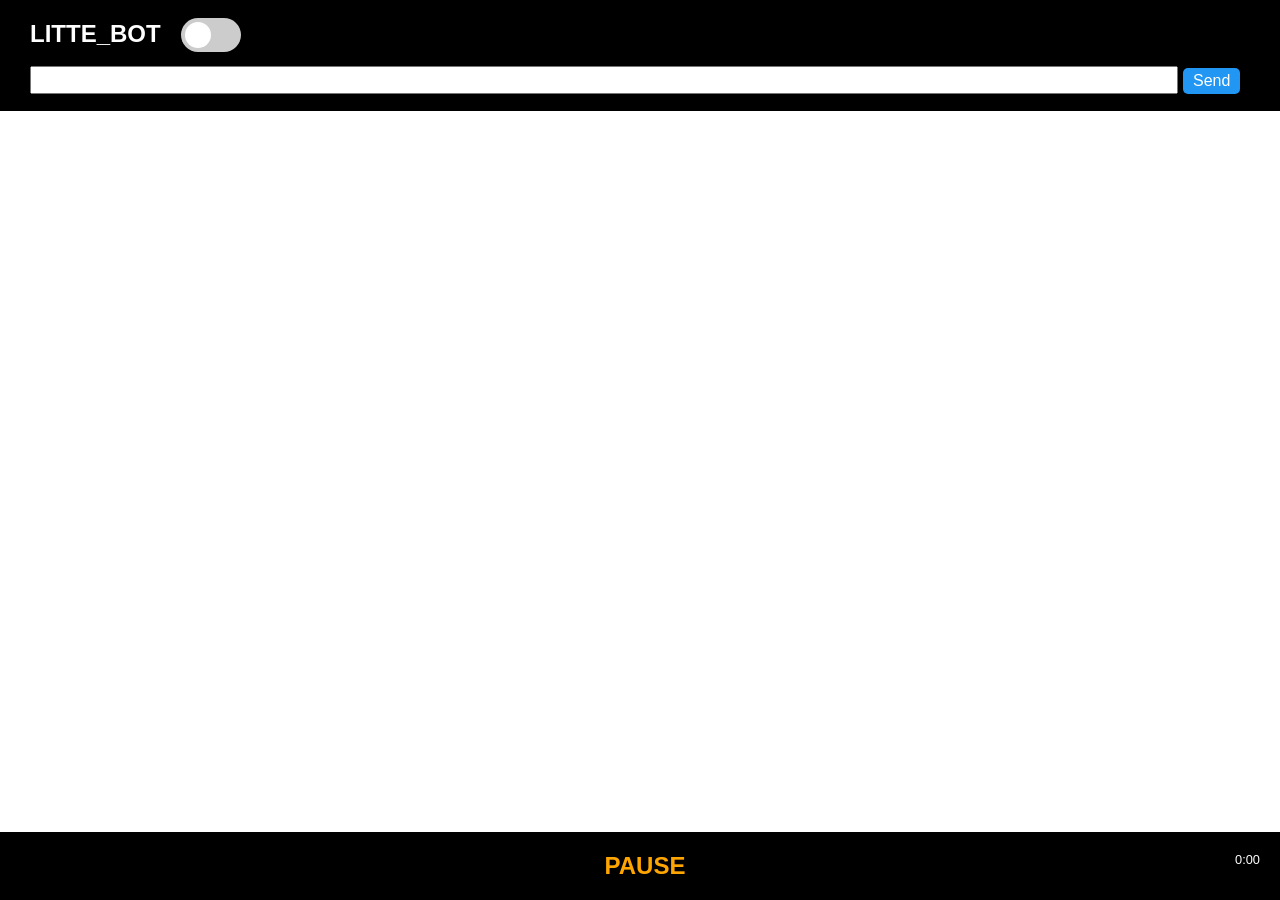
==== LitteBotServer/public/index.html @ b7de9e7c "mise à jour - ajout de la détéction du nom __NAME__ (insertion possible dans output) - postprocessin" ====
<!DOCTYPE html>
<html lang="fr">
<head>
    <meta charset="utf-8">
    <meta name="viewport" content="width=device-width, initial-scale=1">
    <meta http-equiv="X-UA-Compatible" content="IE=edge">
    <link rel="stylesheet" href="style.css">
    <script src="https://code.jquery.com/jquery-3.6.0.min.js" integrity="sha256-/xUj+3OJU5yExlq6GSYGSHk7tPXikynS7ogEvDej/m4=" crossorigin="anonymous"></script>
    <title>Litte_Bot</title>
</head>
<body>
  <div id='topbar'>LITTE_BOT
    <label class="switch">
      <input type="checkbox" name="phone" id="phone">
      <span class="slider round"></span>
    </label><br/>
    <input type="text" id="cant_speak" name="cant_speak" onkeypress="onTextChange();" size="100"><button onclick="sendText();">Send</button>
  </div>
  <div id='speech'>
  </div>
  <div id='info'>
    <div id="status1" onclick='stepUp()'></div>
    <div id="status2" onclick='pause()'>Off</div>
    <div id="timer" onclick='reset()'>0:00</div>
  </div>
  <script>
  // INIT VARS
  var timer = null;
  var name = "user";
  var $silent = false;
  var $sp = $('#speech');
  var p;// = $('<p class="speech_you"></p>');
  // $sp.append(p);

  $(".speech_you").attr('data-content', name+" : ")

  $stat1 = $("#status1");
  $stat2 = $("#status2");
  $timer = $("#timer");

  // INIT WEBSOCKET
  let socket = new WebSocket("ws://localhost:9001");

  socket.onopen = function(e) {
    console.log("[open] Connection established");
    socket.send(JSON.stringify({'command':'connect'}));
  };

  socket.onmessage = function(event) {
    // console.log(`[message] Data received from server: ${event.data}`);
    data = JSON.parse(event.data);
    if(data.command == "on") {
      console.log("ON", data.value);
      $("#phone").prop("checked", data.value);
    } else if(data.command == "message") {
        console.log("[ws]", data);
    } else if(data.command == "bot" || data.command == "_bot") {
      console.log("BOT", data.value);
      if(!p || p.text() != "")
      {
        p = $('<p class="speech_you"></p>');
        $sp.append(p);
      }
      $(p).removeClass("speech_you");
      $(p).addClass("speech_bot");
      $(p).text(data.value);
      $(p).get(0).scrollIntoView();
    } else if(data.command == "clear") {
      $sp.empty();
    } else if(data.command == "timers") {
      $timer.html("Interactions : "+data.interactions_section+" / "+data.maxinter_section+" ("+data.interactions+")"+"<br/>Global : "+convertTime(data.global)+"<br/>Section : "+convertTime(data.section)+"<br/>Interaction : "+convertTime(data.current));
    } else if(data.command == "step") {
      switch (data.value) {
        case 0:
          $stat1.text("0. Off");
          $timer.show();
          // $timer.hide();
          break;
        case 1:
          $stat1.text("1. Introduction");
          $timer.show();
          break;
        case 2:
          $stat1.text("2. Seduction");
          $timer.show();
          break;
        case 3:
          $stat1.text("3. Provocation");
          $timer.show();
          break;
        case 4:
          $stat1.text("4. Fuite");
          $timer.show();
          break;
        case 5:
          $stat1.text("5. Epilogue");
          $timer.show();
          break;
        default:
          $stat1.text("0. Off");
          $timer.show();
          break;
      }
    } else if(data.command == "username") {
      if(data.value != "") {
        name = data.value;
        $(".speech_you").attr('data-content', name+" : ");
      } else {
        name = "user";
        $(".speech_you").attr('data-content', name+" : ");
      }
    } else if(data.command == "silent") {
      $silent = data.value;
      if($silent) {
        $stat2.text('Pause');
        $stat2.removeClass('ready');
        $stat2.addClass('pause');
      } else {
        $stat2.text('Ready');
        $stat2.removeClass('pause');
        $stat2.addClass('ready');
      }
      console.log("WEBSOCKET SILENT", $silent)
      if($silent == true) {
        recognition.stop();
      } else {
        p = $('<p class="speech_you"></p>');
        $sp.append(p);
        $(".speech_you").attr('data-content', name+" : ");
        try{
          recognition.start();
        } catch (e) {
        }
      }
    } else if(data.command == "_user") {
      // FOR DISPLAY VERSION
    } else if(data.command == "_bot") {
      // FOR DISPLAY VERSION
    } else {
      console.log("[ws]", data);
    }
  };

  socket.onclose = function(event) {
    console.log('[close] Connection closed');
  };

  socket.onerror = function(error) {
    console.log(`[error] ${error.message}`);
  };

  function pause() {
    socket.send(JSON.stringify({'command':'pause'}));
  }

  function reset() {
    socket.send(JSON.stringify({'command':'reset'}));
  }

  function stop() {
    socket.send(JSON.stringify({'command':'stop'}));
  }

  function stepUp() {
    socket.send(JSON.stringify({'command':'stepUp'}));
  }

  // INIT webkitSpeechRecognition
  try {
    var recognition = new webkitSpeechRecognition();
    if(recognition == null) {
      $stat2.text('ERROR: webkitSpeechRecognition not available');
      $stat2.removeClass('ready');
      $stat2.addClass('error');
    } else {
      $stat2.text('Pause');
      $stat2.removeClass('error');
      $stat2.removeClass('ready');
      $stat2.addClass('pause');
    }
    recognition.continuous = true;
    recognition.interimResults = true;
    recognition.maxAlternatives = 3;
    recognition.lang = "fr-FR";
    recognition.onresult = detect;
    recognition.onend = function(event) {
      console.log('event: end');
      if($silent == false) {
        try{
          recognition.start();
        } catch (e) {
        }
      } else {
        $stat2.text('Pause');
        $stat2.removeClass('ready');
        $stat2.addClass('pause');
      }
    }

    recognition.onstart = function(event) {
      console.log('event: start');
      $stat2.text('Ready');
      $stat2.removeClass('pause');
      $stat2.addClass('ready');
    }

  } catch (e) {
    alert('ERROR: webkitSpeechRecognition not available');
    $stat2.text('ERROR: webkitSpeechRecognition not available');
    $stat2.removeClass('ready');
    $stat2.addClass('error');
  }

  function convertTime(t) {
    s = Math.floor(t);
    ss = s % 60;
    m = Math.floor(s / 60);
    // console.log(m, ss);
    return zeroPad(m, 2)+":"+zeroPad(ss, 2);
  }

  function zeroPad(num, places) {
    var zero = places - num.toString().length + 1;
    return Array(+(zero > 0 && zero)).join("0") + num;
  }

  // POLL SPEECH TO TEXT
  function detect(event) {
    if(timer != null)
      clearTimeout(timer);

    for (var i = event.resultIndex; i < event.results.length; i++)
    {
      if(event.results[i][0].confidence < .5)
        continue;
      if(!$silent) {
        $(p).text(event.results[i][0].transcript);
        $(p).get(0).scrollIntoView();
      }
      if(event.results[i].isFinal)
      {
        recognition.stop();
        console.log("USER",event.results[i][0].transcript);
        p = $('<p class="speech_bot"></p>');
        // $(p).text("...");
        $sp.append(p);
      }
      $.ajax({
        type: "POST",
        url: '/reco',
        data: {
          transcript: String(event.results[i][0].transcript),
          confidence: event.results[i][0].confidence,
          sentence: event.results[i].isFinal ? 1 : 0
        }
      });
      timer = setTimeout(function() {
        recognition.stop();
        timer = null;
      }, 5000);
    }
  }

  // POLL FUNCTION FOR TIMERS
  setInterval(function() {
    $.ajax({
      type: "GET",
      url: '/poll',
      success: function(data) {
        // console.log(data);
        if(data.restart == true) {
          window.location.reload(false);
        }
      }
    });
  }, 100);

  $("#phone").change(function () {
    // console.log($("#phone").prop('checked'));
    $silent = !$("#phone").prop('checked');
    if($silent) {
      $stat2.text('Pause');
      $stat2.removeClass('ready');
      $stat2.addClass('pause');
    } else {
      $stat2.text('Ready');
      $stat2.removeClass('pause');
      $stat2.addClass('ready');
    }
    socket.send(JSON.stringify({'command':'phone', 'phone':$("#phone").prop('checked') ? 1 : 0}));
 });

 function onTextChange() {
   if(window.event.keyCode === 13) {
     sendText()
   }
 }

 function sendText() {
   answer = $("#cant_speak").val();
   if(!$silent) {
     $(p).text(answer);
     $(p).get(0).scrollIntoView();
     recognition.stop();
     console.log("USER",answer);
     p = $('<p class="speech_bot"></p>');
     $sp.append(p);
     $.ajax({
       type: "POST",
       url: '/reco',
       data: {
         transcript: String(answer),
         confidence: 1,
         sentence: 1
       }
     });
   }
 }
  </script>
</body>
</html>
---- LitteBotServer/public/style.css ----
html
{
  scroll-behavior:smooth
}

body
{
  font-family:helvetica;
  background-color: white;
  color: black;
  padding: 0px;
  margin: 0px;
}

p
{
  padding:0;
  margin:0;
  font-size:1rem;
  line-height:1;
}

#speech {
  padding: 20px 30px 20px 30px;
  margin-bottom: 200px;
}

.speech_you, .speech_bot {
  margin: 5px;
}

.speech_you {
  color: black;
}

.speech_bot {
  color: gray;
}

.speech_you::before, .speech_bot::before {
  font-style: italic;
  text-transform: uppercase;
}

.speech_you::before {
  content: attr(data-content);
}

.speech_bot::before {
  content: 'bot : ';
}


#info {
  position: fixed;
  bottom: 0px;
  background-color: black;
  width: 100%;
  padding: 20px 30px 20px 30px;
  margin: 0px;
  font-size: 1rem;
  cursor: pointer;
  transition: 0s all;
  display: flex;
  flex-direction: row;
  flex-wrap: nowrap;
}

#status1, #status2, #timer {
  flex-basis: 33.3333%;
  font-size: 1.5rem;
  text-transform: uppercase;
}

#timer {
  font-size: 0.8rem;
}

#status1 {
  color: white;
  text-align: left;
  font-weight: bold;
}

#status2 {
  text-align: center;
}

#timer {
  color: white;
  text-align: right;
  padding-right: 50px;
}

#topbar {
  position: sticky;
  top: 0px;
  background-color: black;
  width: 100%;
  padding: 20px 30px 17px 30px;
  margin: 0px;
  font-size: 1rem;
  /*height: 100px;*/
  color: white;
  font-weight: bold;
  font-size: 1.5rem;
  text-transform: uppercase;
}

.ready {
  color: lightgreen;
  font-weight: bold;
}

.pause {
  color: orange;
  font-weight: bold;
}

.error {
  color: red;
  font-weight: bold;
}

label {
  font-size: 0.8rem;
  text-transform: lowercase;
}
input {
  font-size: 0.8rem;
}

.switch {
  position: relative;
  display: inline-block;
  width: 60px;
  height: 34px;
  top: -12px;
  margin-left: 14px;
}

.switch input {
  opacity: 0;
  width: 0;
  height: 0;
}

.slider {
  position: absolute;
  cursor: pointer;
  top: 0;
  left: 0;
  right: 0;
  bottom: 0;
  background-color: #ccc;
  -webkit-transition: .4s;
  transition: .4s;
}

.slider:before {
  position: absolute;
  content: "";
  height: 26px;
  width: 26px;
  left: 4px;
  bottom: 4px;
  background-color: white;
  -webkit-transition: .4s;
  transition: .4s;
}

input:checked + .slider {
  background-color: #2196F3;
}

input:focus + .slider {
  box-shadow: 0 0 1px #2196F3;
}

input:checked + .slider:before {
  -webkit-transform: translateX(26px);
  -ms-transform: translateX(26px);
  transform: translateX(26px);
}

/* Rounded sliders */
.slider.round {
  border-radius: 34px;
}

.slider.round:before {
  border-radius: 50%;
}

input#cant_speak {
    font-size: 1.2rem;
    width: calc(100% - 140px);
}

button {
  border: none;
  background: #2196F3;
  color: white;
  font-size: 1rem;
  border-radius: 5px;
  padding: 4px 10px;
  margin: 0px 5px;
  cursor: pointer;
}

button:hover {
  background: #2075b8;
}

button:active {
    background: lightblue;
}

.but2 {
  margin: 10px 0px;
}

.hidden {
  display: none;
}

h5 {
  margin: 18px 0 0px 0;
}
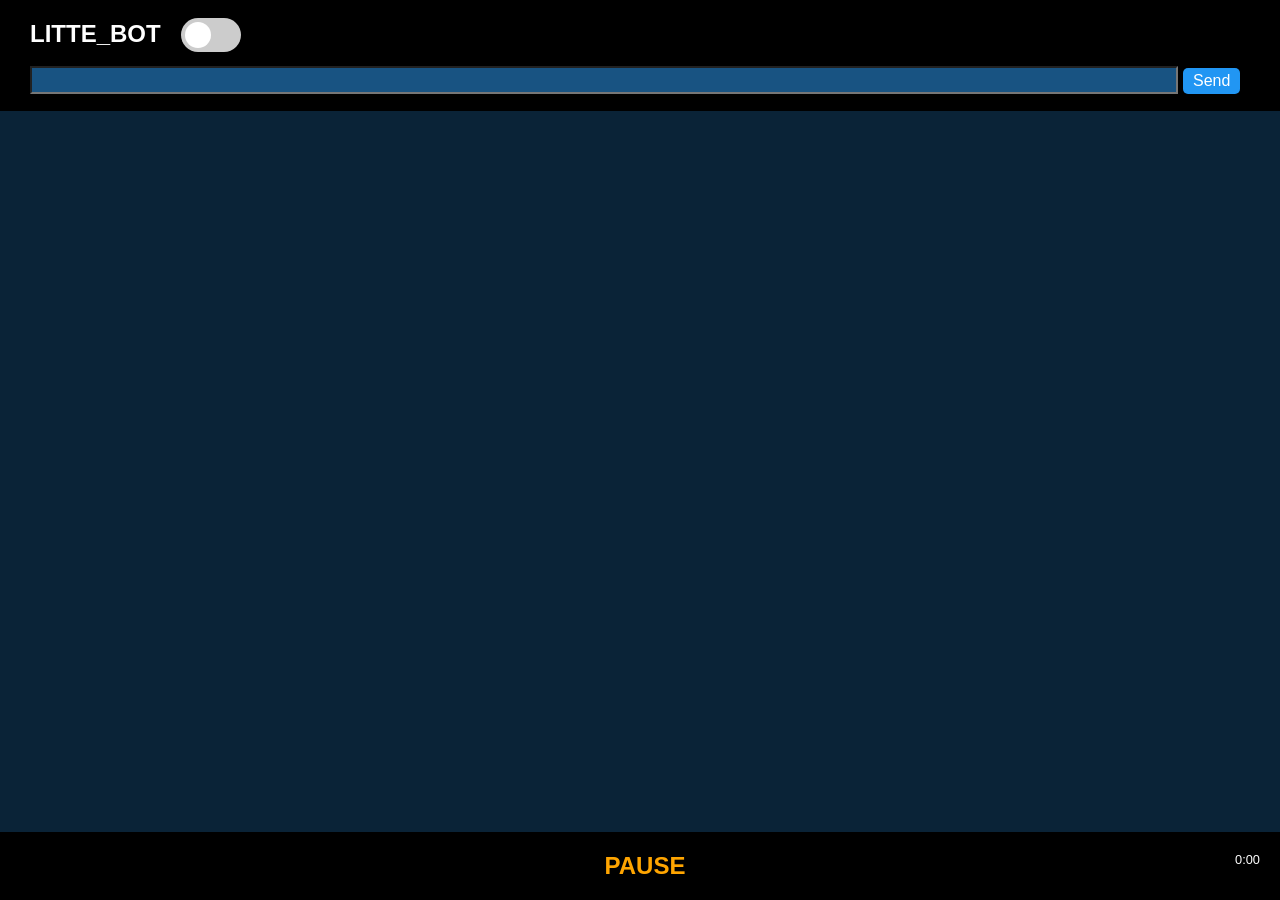
==== commit 0e62ae1d: "mise à jour - réouvrir reco plus tôt - filtrer guillemets & cœur - volume bot++ - historique limité " ====
--- a/LitteBotServer/public/index.html
+++ b/LitteBotServer/public/index.html
@@ -122,7 +122,7 @@
       }
       console.log("WEBSOCKET SILENT", $silent)
       if($silent == true) {
-        recognition.stop();
+        // recognition.stop();
       } else {
         p = $('<p class="speech_you"></p>');
         $sp.append(p);
@@ -180,16 +180,19 @@
     }
     recognition.continuous = true;
     recognition.interimResults = true;
-    recognition.maxAlternatives = 3;
+    recognition.maxAlternatives = 1;
     recognition.lang = "fr-FR";
     recognition.onresult = detect;
     recognition.onend = function(event) {
-      console.log('event: end');
+      console.log('recognition: end, restart');
+      try{
+        recognition.start();
+      } catch (e) {
+      }
       if($silent == false) {
-        try{
-          recognition.start();
-        } catch (e) {
-        }
+        $stat2.text('Ready');
+        $stat2.removeClass('pause');
+        $stat2.addClass('ready');
       } else {
         $stat2.text('Pause');
         $stat2.removeClass('ready');
@@ -199,10 +202,18 @@
 
     recognition.onstart = function(event) {
       console.log('event: start');
-      $stat2.text('Ready');
-      $stat2.removeClass('pause');
-      $stat2.addClass('ready');
-    }
+      if($silent == false) {
+        $stat2.text('Ready');
+        $stat2.removeClass('pause');
+        $stat2.addClass('ready');
+      } else {
+        $stat2.text('Pause');
+        $stat2.removeClass('ready');
+        $stat2.addClass('pause');
+      }
+    }
+
+    recognition.start();
 
   } catch (e) {
     alert('ERROR: webkitSpeechRecognition not available');
@@ -233,32 +244,33 @@
     {
       if(event.results[i][0].confidence < .5)
         continue;
+      console.log("result", i, "conf:", event.results[i][0].confidence, "final:", event.results[i].isFinal, "transcript:", event.results[i][0].transcript)
       if(!$silent) {
         $(p).text(event.results[i][0].transcript);
         $(p).get(0).scrollIntoView();
-      }
-      if(event.results[i].isFinal)
-      {
-        recognition.stop();
-        console.log("USER",event.results[i][0].transcript);
-        p = $('<p class="speech_bot"></p>');
-        // $(p).text("...");
-        $sp.append(p);
-      }
-      $.ajax({
-        type: "POST",
-        url: '/reco',
-        data: {
-          transcript: String(event.results[i][0].transcript),
-          confidence: event.results[i][0].confidence,
-          sentence: event.results[i].isFinal ? 1 : 0
+        if(event.results[i].isFinal)
+        {
+          recognition.stop();
+          console.log("USER",event.results[i][0].transcript);
+          p = $('<p class="speech_bot"></p>');
+          // $(p).text("...");
+          $sp.append(p);
         }
-      });
-      timer = setTimeout(function() {
-        recognition.stop();
-        timer = null;
-      }, 5000);
-    }
+        $.ajax({
+          type: "POST",
+          url: '/reco',
+          data: {
+            transcript: String(event.results[i][0].transcript),
+            confidence: event.results[i][0].confidence,
+            sentence: event.results[i].isFinal ? 1 : 0
+          }
+        });
+      }
+    }
+    timer = setTimeout(function() {
+      recognition.stop();
+      timer = null;
+    }, 5000);
   }
 
   // POLL FUNCTION FOR TIMERS
--- a/LitteBotServer/public/style.css
+++ b/LitteBotServer/public/style.css
@@ -6,7 +6,7 @@
 body
 {
   font-family:helvetica;
-  background-color: white;
+  background-color: #0a2337;
   color: black;
   padding: 0px;
   margin: 0px;
@@ -30,11 +30,11 @@
 }
 
 .speech_you {
-  color: black;
+  color: lightblue;
 }
 
 .speech_bot {
-  color: gray;
+  color: lightpink;
 }
 
 .speech_you::before, .speech_bot::before {
@@ -195,6 +195,8 @@
 input#cant_speak {
     font-size: 1.2rem;
     width: calc(100% - 140px);
+    background: #185382;
+    color: lightblue;
 }
 
 button {
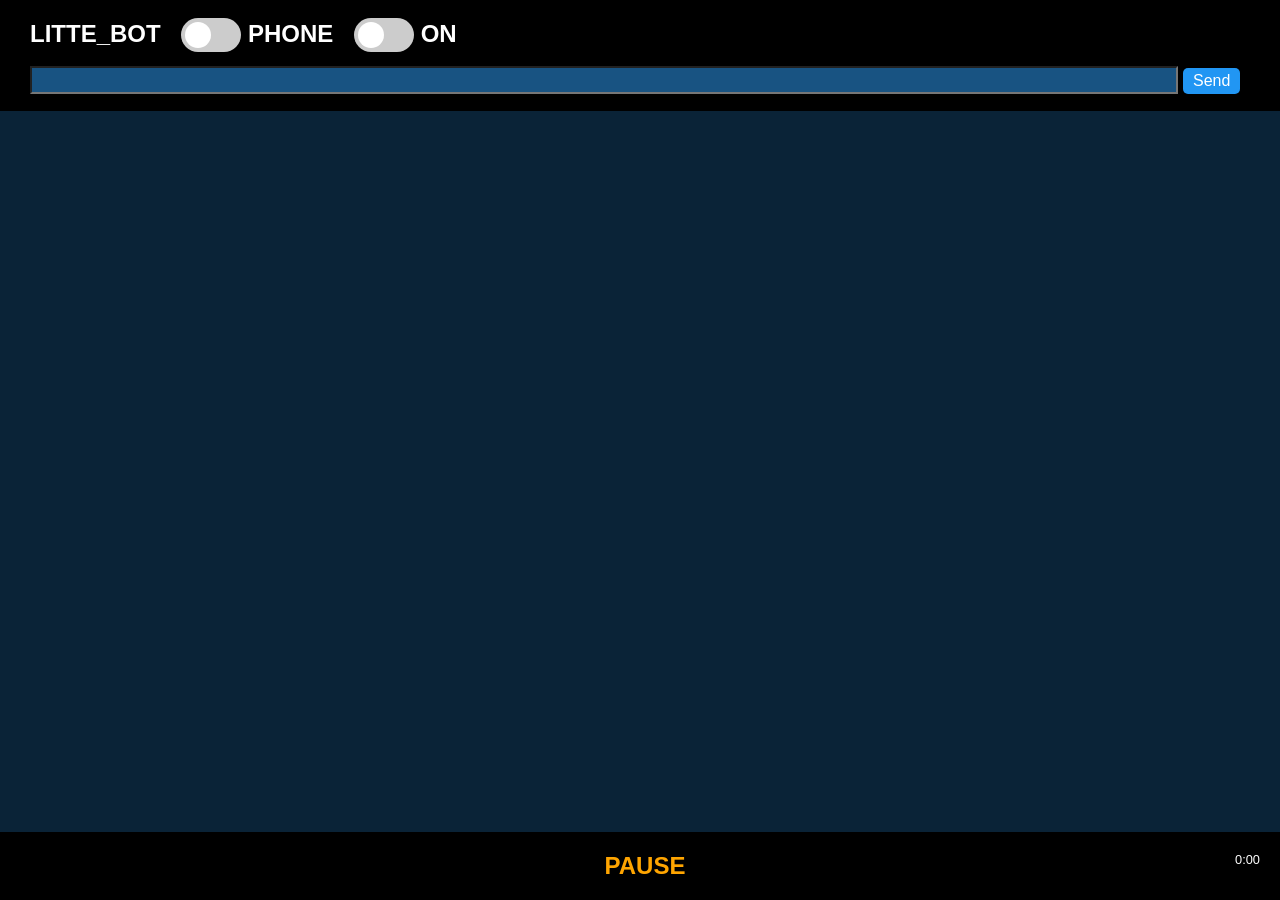
==== commit 59e5be05: "mise à jour du bot - ajout de la gestion du son - déplacement des sons du téléphone dans le répertoi" ====
--- a/LitteBotServer/public/index.html
+++ b/LitteBotServer/public/index.html
@@ -1,19 +1,25 @@
 <!DOCTYPE html>
 <html lang="fr">
+
 <head>
-    <meta charset="utf-8">
-    <meta name="viewport" content="width=device-width, initial-scale=1">
-    <meta http-equiv="X-UA-Compatible" content="IE=edge">
-    <link rel="stylesheet" href="style.css">
-    <script src="https://code.jquery.com/jquery-3.6.0.min.js" integrity="sha256-/xUj+3OJU5yExlq6GSYGSHk7tPXikynS7ogEvDej/m4=" crossorigin="anonymous"></script>
-    <title>Litte_Bot</title>
+  <meta charset="utf-8">
+  <meta name="viewport" content="width=device-width, initial-scale=1">
+  <meta http-equiv="X-UA-Compatible" content="IE=edge">
+  <link rel="stylesheet" href="style.css">
+  <script src="https://code.jquery.com/jquery-3.6.0.min.js" integrity="sha256-/xUj+3OJU5yExlq6GSYGSHk7tPXikynS7ogEvDej/m4=" crossorigin="anonymous"></script>
+  <title>Litte_Bot</title>
 </head>
+
 <body>
   <div id='topbar'>LITTE_BOT
     <label class="switch">
       <input type="checkbox" name="phone" id="phone">
       <span class="slider round"></span>
-    </label><br/>
+    </label> Phone
+    <label class="switch">
+      <input type="checkbox" name="on" id="on">
+      <span class="slider round"></span>
+    </label> On<br />
     <input type="text" id="cant_speak" name="cant_speak" onkeypress="onTextChange();" size="100"><button onclick="sendText();">Send</button>
   </div>
   <div id='speech'>
@@ -24,94 +30,286 @@
     <div id="timer" onclick='reset()'>0:00</div>
   </div>
   <script>
-  // INIT VARS
-  var timer = null;
-  var name = "user";
-  var $silent = false;
-  var $sp = $('#speech');
-  var p;// = $('<p class="speech_you"></p>');
-  // $sp.append(p);
-
-  $(".speech_you").attr('data-content', name+" : ")
-
-  $stat1 = $("#status1");
-  $stat2 = $("#status2");
-  $timer = $("#timer");
-
-  // INIT WEBSOCKET
-  let socket = new WebSocket("ws://localhost:9001");
-
-  socket.onopen = function(e) {
-    console.log("[open] Connection established");
-    socket.send(JSON.stringify({'command':'connect'}));
-  };
-
-  socket.onmessage = function(event) {
-    // console.log(`[message] Data received from server: ${event.data}`);
-    data = JSON.parse(event.data);
-    if(data.command == "on") {
-      console.log("ON", data.value);
-      $("#phone").prop("checked", data.value);
-    } else if(data.command == "message") {
+    // INIT VARS
+    var timer = null;
+    var name = "user";
+    var $silent = false;
+    var $sp = $('#speech');
+    var p; // = $('<p class="speech_you"></p>');
+    // $sp.append(p);
+
+    $(".speech_you").attr('data-content', name + " : ")
+
+    $stat1 = $("#status1");
+    $stat2 = $("#status2");
+    $timer = $("#timer");
+
+    // INIT WEBSOCKET
+    let socket = new WebSocket("ws://localhost:9001");
+
+    socket.onopen = function(e) {
+      console.log("[open] Connection established");
+      socket.send(JSON.stringify({
+        'command': 'connect'
+      }));
+    };
+
+    socket.onmessage = function(event) {
+      // console.log(`[message] Data received from server: ${event.data}`);
+      data = JSON.parse(event.data);
+      if (data.command == "on") {
+        console.log("ON", data.value);
+        $("#on").prop("checked", data.value);
+      } else if (data.command == "phone") {
+        console.log("PHONE", data.value);
+        $("#phone").prop("checked", data.value);
+      } else if (data.command == "message") {
         console.log("[ws]", data);
-    } else if(data.command == "bot" || data.command == "_bot") {
-      console.log("BOT", data.value);
-      if(!p || p.text() != "")
-      {
-        p = $('<p class="speech_you"></p>');
-        $sp.append(p);
-      }
-      $(p).removeClass("speech_you");
-      $(p).addClass("speech_bot");
-      $(p).text(data.value);
-      $(p).get(0).scrollIntoView();
-    } else if(data.command == "clear") {
-      $sp.empty();
-    } else if(data.command == "timers") {
-      $timer.html("Interactions : "+data.interactions_section+" / "+data.maxinter_section+" ("+data.interactions+")"+"<br/>Global : "+convertTime(data.global)+"<br/>Section : "+convertTime(data.section)+"<br/>Interaction : "+convertTime(data.current));
-    } else if(data.command == "step") {
-      switch (data.value) {
-        case 0:
-          $stat1.text("0. Off");
-          $timer.show();
-          // $timer.hide();
-          break;
-        case 1:
-          $stat1.text("1. Introduction");
-          $timer.show();
-          break;
-        case 2:
-          $stat1.text("2. Seduction");
-          $timer.show();
-          break;
-        case 3:
-          $stat1.text("3. Provocation");
-          $timer.show();
-          break;
-        case 4:
-          $stat1.text("4. Fuite");
-          $timer.show();
-          break;
-        case 5:
-          $stat1.text("5. Epilogue");
-          $timer.show();
-          break;
-        default:
-          $stat1.text("0. Off");
-          $timer.show();
-          break;
-      }
-    } else if(data.command == "username") {
-      if(data.value != "") {
-        name = data.value;
-        $(".speech_you").attr('data-content', name+" : ");
+      } else if (data.command == "bot" || data.command == "_bot") {
+        console.log("BOT", data.value);
+        if (!p || p.text() != "") {
+          p = $('<p class="speech_you"></p>');
+          $sp.append(p);
+        }
+        $(p).removeClass("speech_you");
+        $(p).addClass("speech_bot");
+        $(p).text(data.value);
+        $(p).get(0).scrollIntoView();
+      } else if (data.command == "clear") {
+        $sp.empty();
+      } else if (data.command == "timers") {
+        $timer.html("Interactions : " + data.interactions_section + " / " + data.maxinter_section + " (" + data.interactions + ")" + "<br/>Global : " + convertTime(data.global) + "<br/>Section : " + convertTime(data.section) +
+          "<br/>Interaction : " + convertTime(data.current));
+      } else if (data.command == "step") {
+        switch (data.value) {
+          case 0:
+            $stat1.text("0. Off");
+            $timer.show();
+            // $timer.hide();
+            break;
+          case 1:
+            $stat1.text("1. Introduction");
+            $timer.show();
+            break;
+          case 2:
+            $stat1.text("2. Seduction");
+            $timer.show();
+            break;
+          case 3:
+            $stat1.text("3. Intermède");
+            $timer.show();
+            break;
+          case 4:
+            $stat1.text("4. Provocation");
+            $timer.show();
+            break;
+          case 5:
+            $stat1.text("5. Fuite");
+            $timer.show();
+            break;
+          case 6:
+            $stat1.text("6. Epilogue");
+            $timer.show();
+            break;
+          default:
+            $stat1.text("0. Off");
+            $timer.show();
+            break;
+        }
+      } else if (data.command == "username") {
+        if (data.value != "") {
+          name = data.value;
+          $(".speech_you").attr('data-content', name + " : ");
+        } else {
+          name = "user";
+          $(".speech_you").attr('data-content', name + " : ");
+        }
+      } else if (data.command == "silent") {
+        $silent = data.value;
+        if ($silent) {
+          $stat2.text('Pause');
+          $stat2.removeClass('ready');
+          $stat2.addClass('pause');
+        } else {
+          $stat2.text('Ready');
+          $stat2.removeClass('pause');
+          $stat2.addClass('ready');
+        }
+        console.log("WEBSOCKET SILENT", $silent)
+        if ($silent == true) {
+          // recognition.stop();
+        } else {
+          p = $('<p class="speech_you"></p>');
+          $sp.append(p);
+          $(".speech_you").attr('data-content', name + " : ");
+          try {
+            recognition.start();
+          } catch (e) {}
+        }
+      } else if (data.command == "_user") {
+        // FOR DISPLAY VERSION
+      } else if (data.command == "_bot") {
+        // FOR DISPLAY VERSION
       } else {
-        name = "user";
-        $(".speech_you").attr('data-content', name+" : ");
-      }
-    } else if(data.command == "silent") {
-      $silent = data.value;
-      if($silent) {
+        console.log("[ws]", data);
+      }
+    };
+
+    socket.onclose = function(event) {
+      console.log('[close] Connection closed');
+    };
+
+    socket.onerror = function(error) {
+      console.log(`[error] ${error.message}`);
+    };
+
+    function pause() {
+      socket.send(JSON.stringify({
+        'command': 'pause'
+      }));
+    }
+
+    function reset() {
+      socket.send(JSON.stringify({
+        'command': 'reset'
+      }));
+    }
+
+    function stop() {
+      socket.send(JSON.stringify({
+        'command': 'stop'
+      }));
+    }
+
+    function stepUp() {
+      socket.send(JSON.stringify({
+        'command': 'stepUp'
+      }));
+    }
+
+    // INIT webkitSpeechRecognition
+    try {
+      var recognition = new webkitSpeechRecognition();
+      if (recognition == null) {
+        $stat2.text('ERROR: webkitSpeechRecognition not available');
+        $stat2.removeClass('ready');
+        $stat2.addClass('error');
+      } else {
+        $stat2.text('Pause');
+        $stat2.removeClass('error');
+        $stat2.removeClass('ready');
+        $stat2.addClass('pause');
+      }
+      recognition.continuous = true;
+      recognition.interimResults = true;
+      recognition.maxAlternatives = 1;
+      recognition.lang = "fr-FR";
+      recognition.onresult = detect;
+      recognition.onend = function(event) {
+        console.log('recognition: end, restart');
+        try {
+          recognition.start();
+        } catch (e) {}
+        if ($silent == false) {
+          $stat2.text('Ready');
+          $stat2.removeClass('pause');
+          $stat2.addClass('ready');
+        } else {
+          $stat2.text('Pause');
+          $stat2.removeClass('ready');
+          $stat2.addClass('pause');
+        }
+      }
+
+      recognition.onstart = function(event) {
+        console.log('event: start');
+        if ($silent == false) {
+          $stat2.text('Ready');
+          $stat2.removeClass('pause');
+          $stat2.addClass('ready');
+        } else {
+          $stat2.text('Pause');
+          $stat2.removeClass('ready');
+          $stat2.addClass('pause');
+        }
+      }
+
+      recognition.start();
+
+    } catch (e) {
+      alert('ERROR: webkitSpeechRecognition not available');
+      $stat2.text('ERROR: webkitSpeechRecognition not available');
+      $stat2.removeClass('ready');
+      $stat2.addClass('error');
+    }
+
+    function convertTime(t) {
+      s = Math.floor(t);
+      ss = s % 60;
+      m = Math.floor(s / 60);
+      // console.log(m, ss);
+      return zeroPad(m, 2) + ":" + zeroPad(ss, 2);
+    }
+
+    function zeroPad(num, places) {
+      var zero = places - num.toString().length + 1;
+      return Array(+(zero > 0 && zero)).join("0") + num;
+    }
+
+    // POLL SPEECH TO TEXT
+    function detect(event) {
+      if (timer != null)
+        clearTimeout(timer);
+
+      for (var i = event.resultIndex; i < event.results.length; i++) {
+        if (event.results[i][0].confidence < .5)
+          continue;
+        console.log("result", i, "conf:", event.results[i][0].confidence, "final:", event.results[i].isFinal, "transcript:", event.results[i][0].transcript)
+        if (!$silent) {
+          $(p).text(event.results[i][0].transcript);
+          $(p).get(0).scrollIntoView();
+          if (event.results[i].isFinal) {
+            recognition.stop();
+            console.log("USER", event.results[i][0].transcript);
+            p = $('<p class="speech_bot"></p>');
+            // $(p).text("...");
+            $sp.append(p);
+          }
+          $.ajax({
+            type: "POST",
+            url: '/reco',
+            data: {
+              transcript: String(event.results[i][0].transcript),
+              confidence: event.results[i][0].confidence,
+              sentence: event.results[i].isFinal ? 1 : 0
+            }
+          });
+        }
+      }
+      timer = setTimeout(function() {
+        recognition.stop();
+        timer = null;
+      }, 5000);
+    }
+
+    // POLL FUNCTION FOR TIMERS
+    setInterval(function() {
+      $.ajax({
+        type: "GET",
+        url: '/poll',
+        success: function(data) {
+          // console.log(data);
+          if (data.restart == true) {
+            window.location.reload(false);
+          }
+        }
+      });
+    }, 100);
+
+    $("#phone").change(function() {
+      // console.log($("#phone").prop('checked'));
+      $silent = !$("#phone").prop('checked');
+      if ($silent) {
         $stat2.text('Pause');
         $stat2.removeClass('ready');
         $stat2.addClass('pause');
@@ -120,214 +318,39 @@
         $stat2.removeClass('pause');
         $stat2.addClass('ready');
       }
-      console.log("WEBSOCKET SILENT", $silent)
-      if($silent == true) {
-        // recognition.stop();
-      } else {
-        p = $('<p class="speech_you"></p>');
+      socket.send(JSON.stringify({
+        'command': 'phone',
+        'phone': $("#phone").prop('checked') ? 1 : 0
+      }));
+    });
+
+    function onTextChange() {
+      if (window.event.keyCode === 13) {
+        sendText()
+      }
+    }
+
+    function sendText() {
+      answer = $("#cant_speak").val();
+      if (!$silent) {
+        $(p).text(answer);
+        $(p).get(0).scrollIntoView();
+        recognition.stop();
+        console.log("USER", answer);
+        p = $('<p class="speech_bot"></p>');
         $sp.append(p);
-        $(".speech_you").attr('data-content', name+" : ");
-        try{
-          recognition.start();
-        } catch (e) {
-        }
-      }
-    } else if(data.command == "_user") {
-      // FOR DISPLAY VERSION
-    } else if(data.command == "_bot") {
-      // FOR DISPLAY VERSION
-    } else {
-      console.log("[ws]", data);
-    }
-  };
-
-  socket.onclose = function(event) {
-    console.log('[close] Connection closed');
-  };
-
-  socket.onerror = function(error) {
-    console.log(`[error] ${error.message}`);
-  };
-
-  function pause() {
-    socket.send(JSON.stringify({'command':'pause'}));
-  }
-
-  function reset() {
-    socket.send(JSON.stringify({'command':'reset'}));
-  }
-
-  function stop() {
-    socket.send(JSON.stringify({'command':'stop'}));
-  }
-
-  function stepUp() {
-    socket.send(JSON.stringify({'command':'stepUp'}));
-  }
-
-  // INIT webkitSpeechRecognition
-  try {
-    var recognition = new webkitSpeechRecognition();
-    if(recognition == null) {
-      $stat2.text('ERROR: webkitSpeechRecognition not available');
-      $stat2.removeClass('ready');
-      $stat2.addClass('error');
-    } else {
-      $stat2.text('Pause');
-      $stat2.removeClass('error');
-      $stat2.removeClass('ready');
-      $stat2.addClass('pause');
-    }
-    recognition.continuous = true;
-    recognition.interimResults = true;
-    recognition.maxAlternatives = 1;
-    recognition.lang = "fr-FR";
-    recognition.onresult = detect;
-    recognition.onend = function(event) {
-      console.log('recognition: end, restart');
-      try{
-        recognition.start();
-      } catch (e) {
-      }
-      if($silent == false) {
-        $stat2.text('Ready');
-        $stat2.removeClass('pause');
-        $stat2.addClass('ready');
-      } else {
-        $stat2.text('Pause');
-        $stat2.removeClass('ready');
-        $stat2.addClass('pause');
-      }
-    }
-
-    recognition.onstart = function(event) {
-      console.log('event: start');
-      if($silent == false) {
-        $stat2.text('Ready');
-        $stat2.removeClass('pause');
-        $stat2.addClass('ready');
-      } else {
-        $stat2.text('Pause');
-        $stat2.removeClass('ready');
-        $stat2.addClass('pause');
-      }
-    }
-
-    recognition.start();
-
-  } catch (e) {
-    alert('ERROR: webkitSpeechRecognition not available');
-    $stat2.text('ERROR: webkitSpeechRecognition not available');
-    $stat2.removeClass('ready');
-    $stat2.addClass('error');
-  }
-
-  function convertTime(t) {
-    s = Math.floor(t);
-    ss = s % 60;
-    m = Math.floor(s / 60);
-    // console.log(m, ss);
-    return zeroPad(m, 2)+":"+zeroPad(ss, 2);
-  }
-
-  function zeroPad(num, places) {
-    var zero = places - num.toString().length + 1;
-    return Array(+(zero > 0 && zero)).join("0") + num;
-  }
-
-  // POLL SPEECH TO TEXT
-  function detect(event) {
-    if(timer != null)
-      clearTimeout(timer);
-
-    for (var i = event.resultIndex; i < event.results.length; i++)
-    {
-      if(event.results[i][0].confidence < .5)
-        continue;
-      console.log("result", i, "conf:", event.results[i][0].confidence, "final:", event.results[i].isFinal, "transcript:", event.results[i][0].transcript)
-      if(!$silent) {
-        $(p).text(event.results[i][0].transcript);
-        $(p).get(0).scrollIntoView();
-        if(event.results[i].isFinal)
-        {
-          recognition.stop();
-          console.log("USER",event.results[i][0].transcript);
-          p = $('<p class="speech_bot"></p>');
-          // $(p).text("...");
-          $sp.append(p);
-        }
         $.ajax({
           type: "POST",
           url: '/reco',
           data: {
-            transcript: String(event.results[i][0].transcript),
-            confidence: event.results[i][0].confidence,
-            sentence: event.results[i].isFinal ? 1 : 0
+            transcript: String(answer),
+            confidence: 1,
+            sentence: 1
           }
         });
       }
     }
-    timer = setTimeout(function() {
-      recognition.stop();
-      timer = null;
-    }, 5000);
-  }
-
-  // POLL FUNCTION FOR TIMERS
-  setInterval(function() {
-    $.ajax({
-      type: "GET",
-      url: '/poll',
-      success: function(data) {
-        // console.log(data);
-        if(data.restart == true) {
-          window.location.reload(false);
-        }
-      }
-    });
-  }, 100);
-
-  $("#phone").change(function () {
-    // console.log($("#phone").prop('checked'));
-    $silent = !$("#phone").prop('checked');
-    if($silent) {
-      $stat2.text('Pause');
-      $stat2.removeClass('ready');
-      $stat2.addClass('pause');
-    } else {
-      $stat2.text('Ready');
-      $stat2.removeClass('pause');
-      $stat2.addClass('ready');
-    }
-    socket.send(JSON.stringify({'command':'phone', 'phone':$("#phone").prop('checked') ? 1 : 0}));
- });
-
- function onTextChange() {
-   if(window.event.keyCode === 13) {
-     sendText()
-   }
- }
-
- function sendText() {
-   answer = $("#cant_speak").val();
-   if(!$silent) {
-     $(p).text(answer);
-     $(p).get(0).scrollIntoView();
-     recognition.stop();
-     console.log("USER",answer);
-     p = $('<p class="speech_bot"></p>');
-     $sp.append(p);
-     $.ajax({
-       type: "POST",
-       url: '/reco',
-       data: {
-         transcript: String(answer),
-         confidence: 1,
-         sentence: 1
-       }
-     });
-   }
- }
   </script>
 </body>
+
 </html>
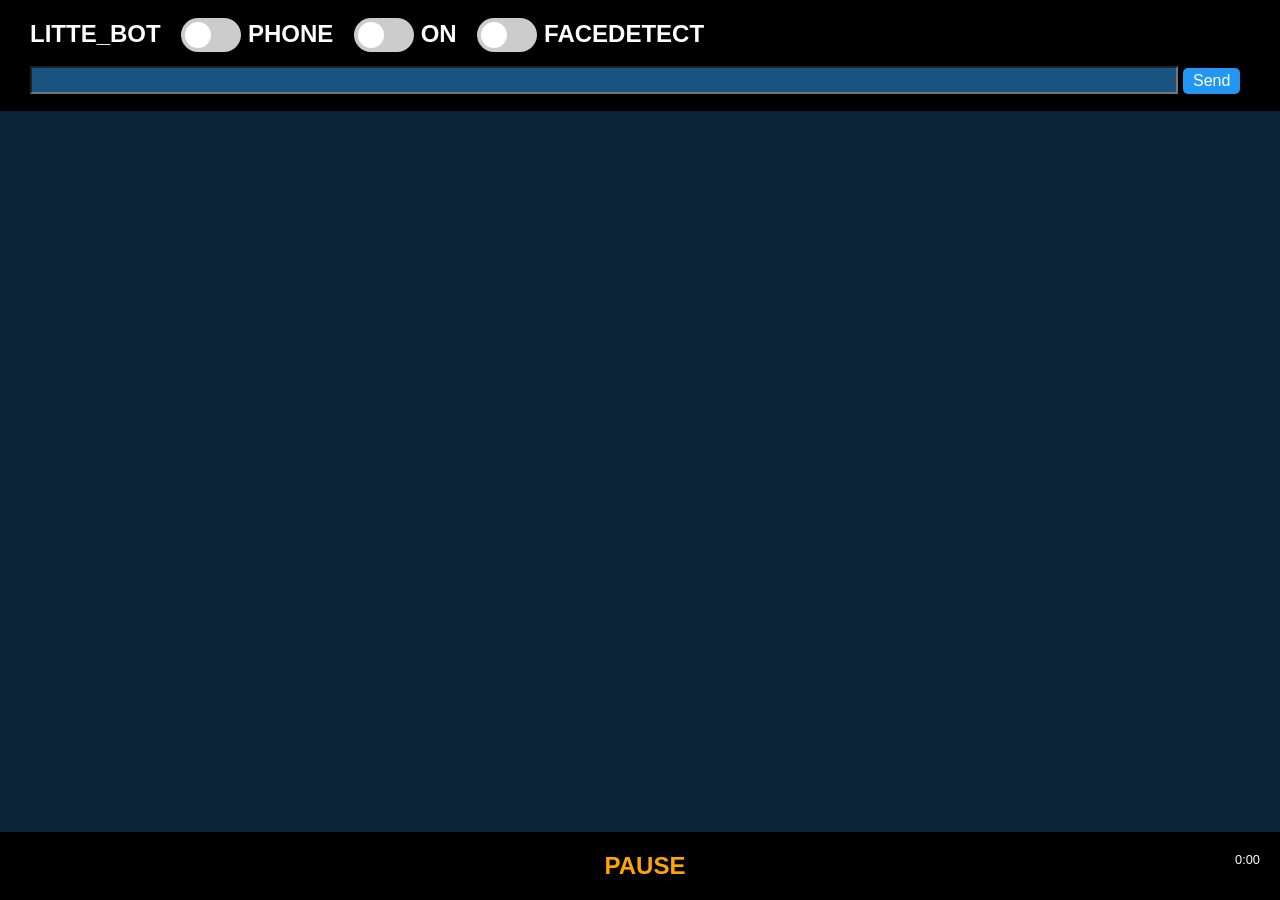
==== commit f1b67372: "mise à jour - ajout bouton facedetect dans interface web - si décroche téléphone alors que pas d'uti" ====
--- a/LitteBotServer/public/index.html
+++ b/LitteBotServer/public/index.html
@@ -19,7 +19,11 @@
     <label class="switch">
       <input type="checkbox" name="on" id="on">
       <span class="slider round"></span>
-    </label> On<br />
+    </label> On
+    <label class="switch">
+      <input type="checkbox" name="facedetect" id="facedetect">
+      <span class="slider round"></span>
+    </label> FaceDetect<br />
     <input type="text" id="cant_speak" name="cant_speak" onkeypress="onTextChange();" size="100"><button onclick="sendText();">Send</button>
   </div>
   <div id='speech'>
@@ -63,6 +67,9 @@
       } else if (data.command == "phone") {
         console.log("PHONE", data.value);
         $("#phone").prop("checked", data.value);
+      } else if (data.command == "facedetect") {
+        console.log("FACEDETECT", data.value);
+        $("#facedetect").prop("checked", data.value);
       } else if (data.command == "message") {
         console.log("[ws]", data);
       } else if (data.command == "bot" || data.command == "_bot") {
@@ -324,6 +331,13 @@
       }));
     });
 
+    $("#facedetect").change(function() {
+      socket.send(JSON.stringify({
+        'command': 'facedetect',
+        'facedetect': $("#facedetect").prop('checked') ? 1 : 0
+      }));
+    });
+
     function onTextChange() {
       if (window.event.keyCode === 13) {
         sendText()
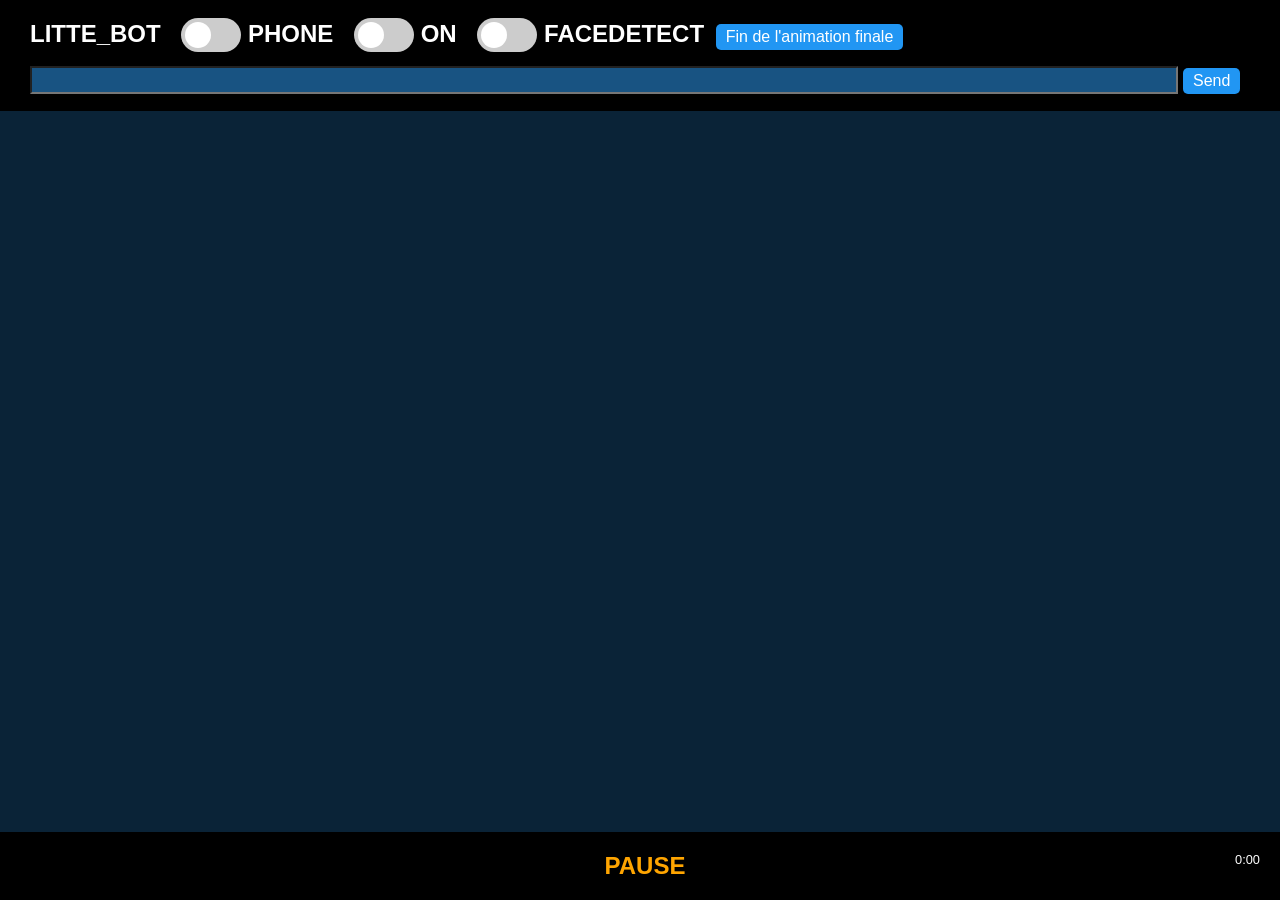
==== commit 76317cd3: "mise à jour bot - ajout du paramètre nombre max de relances avant quit - epilogue seulement après qu" ====
--- a/LitteBotServer/public/index.html
+++ b/LitteBotServer/public/index.html
@@ -23,7 +23,8 @@
     <label class="switch">
       <input type="checkbox" name="facedetect" id="facedetect">
       <span class="slider round"></span>
-    </label> FaceDetect<br />
+    </label> FaceDetect
+    <button tname="end" id="end">Fin de l'animation finale</button>
     <input type="text" id="cant_speak" name="cant_speak" onkeypress="onTextChange();" size="100"><button onclick="sendText();">Send</button>
   </div>
   <div id='speech'>
@@ -338,6 +339,12 @@
       }));
     });
 
+    $("#end").click(function() {
+      socket.send(JSON.stringify({
+        'command': 'end'
+      }));
+    })
+
     function onTextChange() {
       if (window.event.keyCode === 13) {
         sendText()
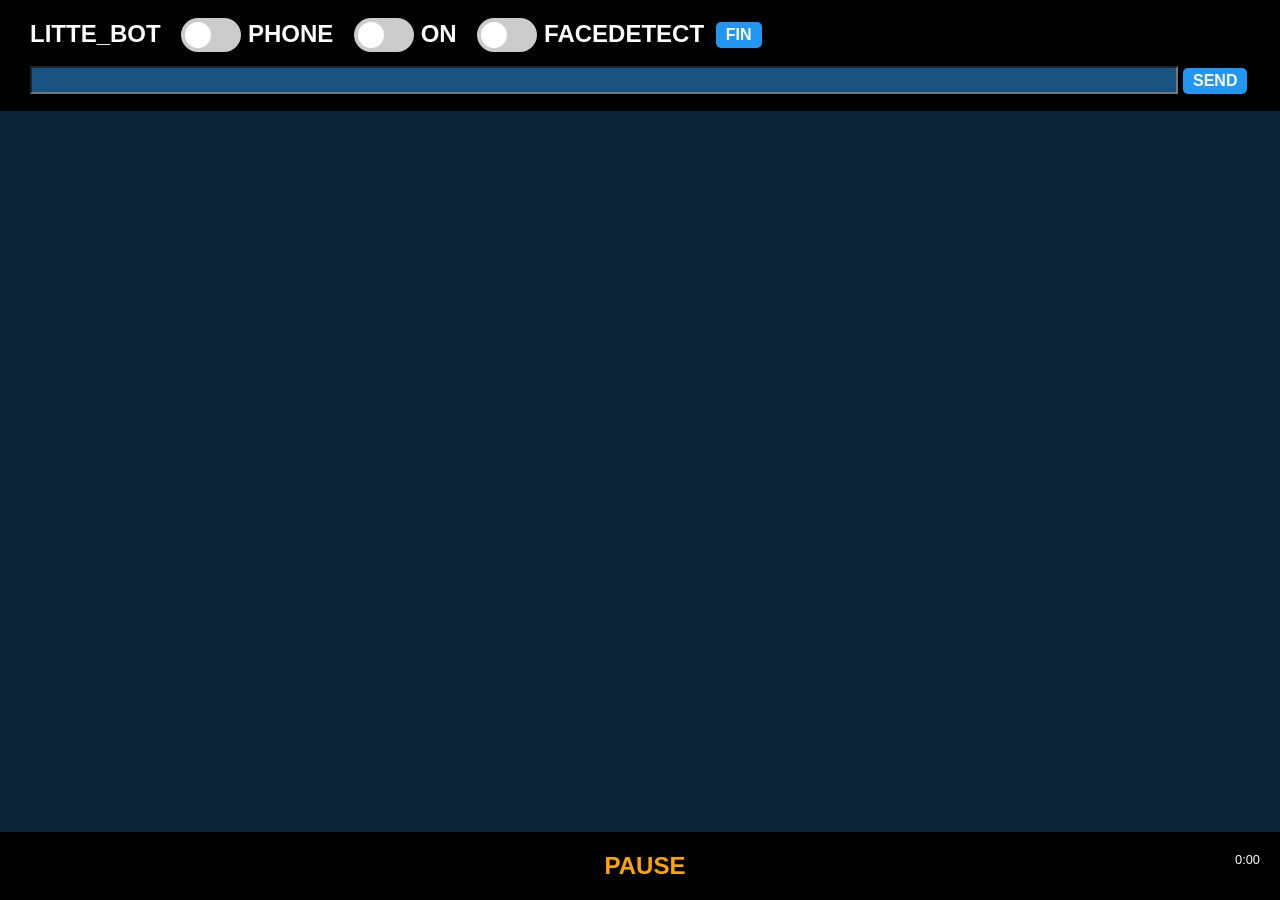
==== commit d9a5e004: "correction esthétique" ====
--- a/LitteBotServer/public/index.html
+++ b/LitteBotServer/public/index.html
@@ -24,7 +24,7 @@
       <input type="checkbox" name="facedetect" id="facedetect">
       <span class="slider round"></span>
     </label> FaceDetect
-    <button tname="end" id="end">Fin de l'animation finale</button>
+    <button tname="end" id="end">Fin</button>
     <input type="text" id="cant_speak" name="cant_speak" onkeypress="onTextChange();" size="100"><button onclick="sendText();">Send</button>
   </div>
   <div id='speech'>
--- a/LitteBotServer/public/style.css
+++ b/LitteBotServer/public/style.css
@@ -199,15 +199,21 @@
     color: lightblue;
 }
 
+#end {
+    top: -2px;
+    position: relative;
+}
 button {
   border: none;
   background: #2196F3;
   color: white;
-  font-size: 1rem;
   border-radius: 5px;
   padding: 4px 10px;
   margin: 0px 5px;
   cursor: pointer;
+  font-weight: bold;
+  font-size: 1rem;
+  text-transform: uppercase;
 }
 
 button:hover {
